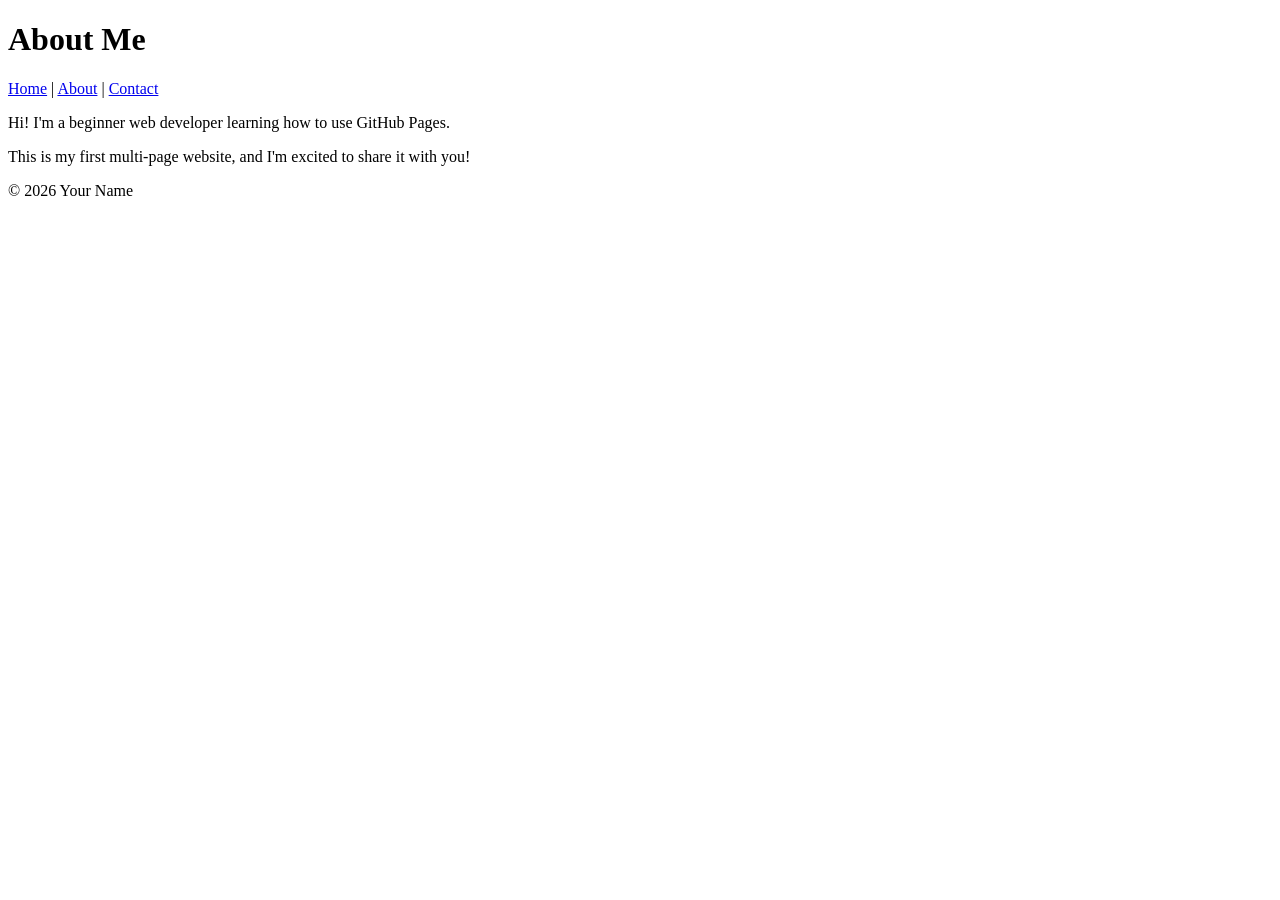
==== about.html @ d931ad91 "Added About and Contact pages with navigation" ====
<!DOCTYPE html> 

<html lang="en"> 

<head> 

    <meta charset="UTF-8"> 

    <meta name="viewport" content="width=device-width, initial-scale=1.0"> 

    <title>About Me</title> 

</head> 

<body> 

    <header> 

        <h1>About Me</h1> 

        <nav> 

            <a href="index.html">Home</a> | 

            <a href="about.html">About</a> | 

            <a href="contact.html">Contact</a> 

        </nav> 

    </header> 

 

    <main> 

        <p>Hi! I'm a beginner web developer learning how to use GitHub Pages.</p> 

        <p>This is my first multi-page website, and I'm excited to share it with you!</p> 

    </main> 

 

    <footer> 

        <p>&copy; 2026 Your Name</p> 

    </footer> 

</body> 

</html>
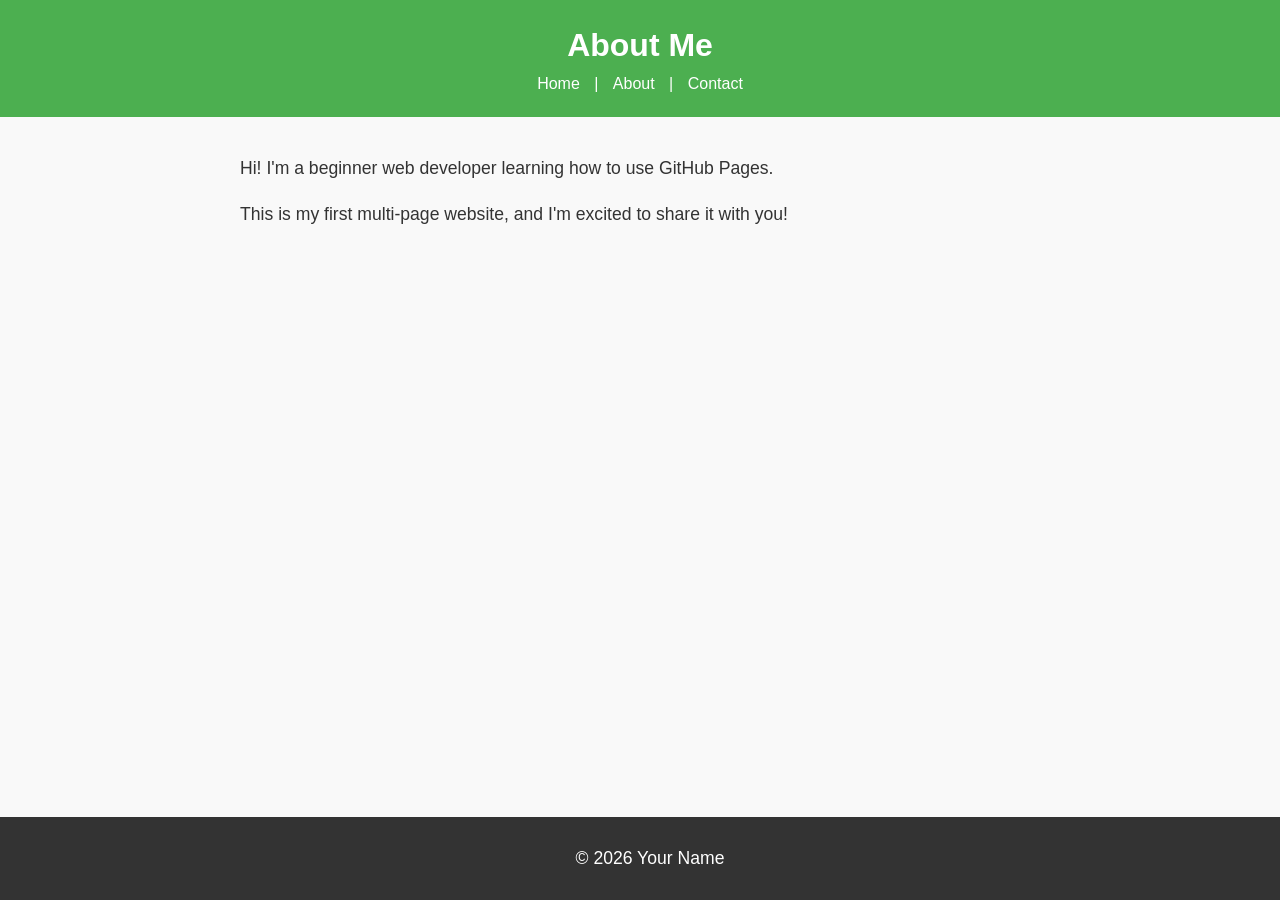
==== commit db0d48ce: "Added CSS3 styling to the website" ====
--- a/about.html
+++ b/about.html
@@ -9,7 +9,7 @@
     <meta name="viewport" content="width=device-width, initial-scale=1.0"> 
 
     <title>About Me</title> 
-
+<link rel="stylesheet" href="styles.css"> 
 </head> 
 
 <body> 
--- a/styles.css
+++ b/styles.css
@@ -0,0 +1,137 @@
+body { 
+
+    font-family: Arial, sans-serif; 
+
+    color: #333; 
+
+    background-color: #f9f9f9; 
+
+    margin: 0; 
+
+    padding: 0; 
+
+    line-height: 1.6; 
+
+} 
+
+header { 
+
+    background-color: #4CAF50; 
+
+    color: white; 
+
+    padding: 20px; 
+
+    text-align: center; 
+
+} 
+
+ 
+
+header h1 { 
+
+    margin: 0; 
+
+} 
+
+ 
+
+nav a { 
+
+    color: white; 
+
+    text-decoration: none; 
+
+    margin: 0 10px; 
+
+} 
+
+ 
+
+nav a:hover { 
+
+      text-decoration: underline; 
+
+} 
+
+main { 
+
+    padding: 20px; 
+
+    max-width: 800px; 
+
+    margin: 0 auto; 
+
+} 
+
+ 
+
+main img { 
+
+    max-width: 100%; 
+
+    height: auto; 
+
+    display: block; 
+
+    margin: 20px 0; 
+
+} 
+
+footer { 
+
+    background-color: #333; 
+
+    color: white; 
+
+    text-align: center; 
+
+    padding: 10px; 
+
+    position: fixed; 
+
+    bottom: 0; 
+
+    width: 100%; 
+
+} 
+
+p { 
+
+    font-size: 1.1em; 
+
+} 
+
+ 
+
+a { 
+
+    color: #4CAF50; 
+
+    text-decoration: none; 
+
+} 
+
+ 
+
+a:hover { 
+
+    text-decoration: underline; 
+
+} 
+
+img { 
+
+    border: 5px solid #4CAF50; 
+
+    border-radius: 10px; 
+
+} 
+
+main a[href^="mailto:"] { 
+
+    color: #ff5722; 
+
+    font-weight: bold; 
+
+} 
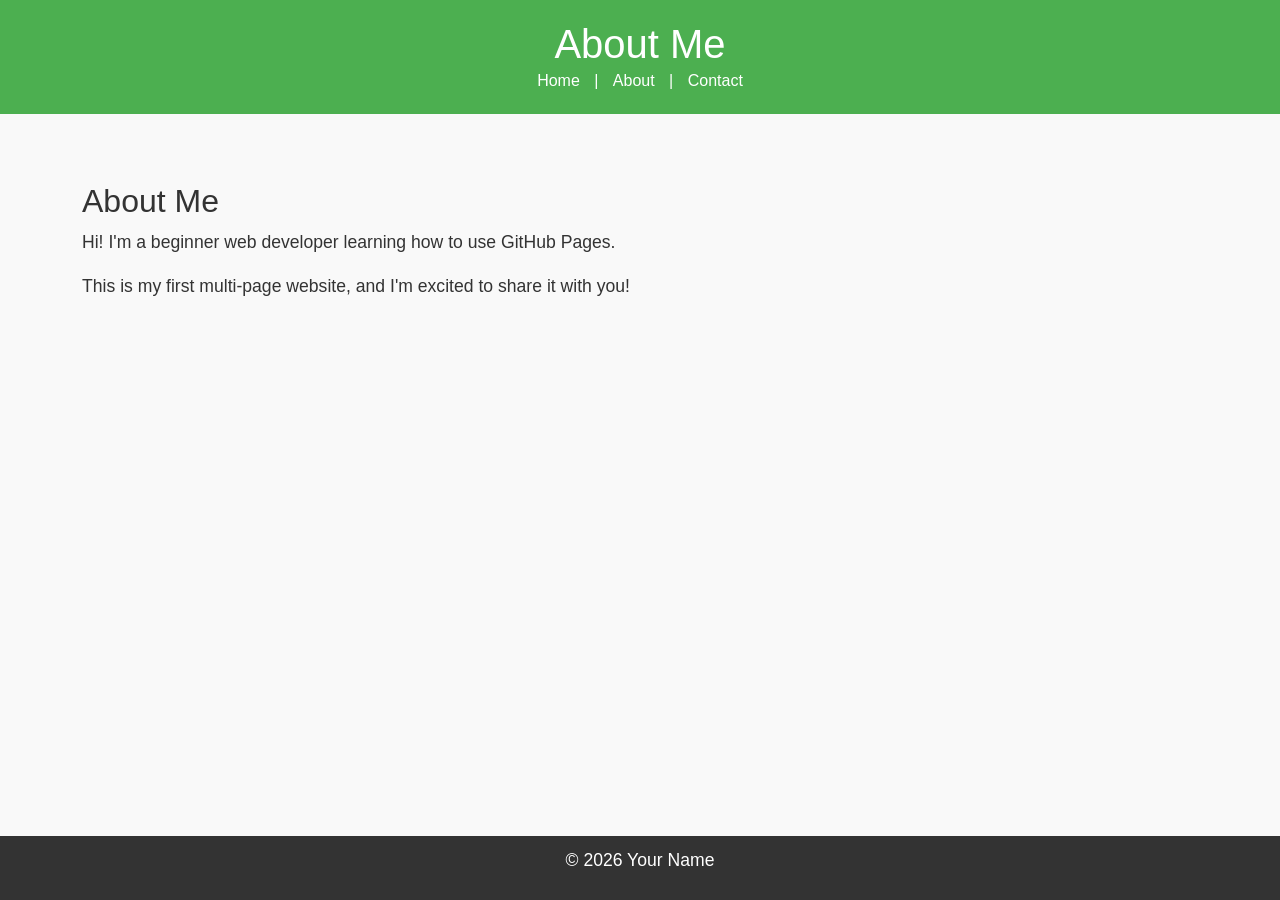
==== commit f0fcefb3: "Added Bootstrap framework for styling and layout" ====
--- a/about.html
+++ b/about.html
@@ -9,6 +9,9 @@
     <meta name="viewport" content="width=device-width, initial-scale=1.0"> 
 
     <title>About Me</title> 
+    <!-- Bootstrap CSS -->
+
+<link href="https://cdn.jsdelivr.net/npm/bootstrap@5.3.0/dist/css/bootstrap.min.css" rel="stylesheet">
 <link rel="stylesheet" href="styles.css"> 
 </head> 
 
@@ -32,11 +35,13 @@
 
  
 
-    <main> 
+    <main class="container my-5">
 
-        <p>Hi! I'm a beginner web developer learning how to use GitHub Pages.</p> 
+<h2>About Me</h2>
 
-        <p>This is my first multi-page website, and I'm excited to share it with you!</p> 
+<p>Hi! I'm a beginner web developer learning how to use GitHub Pages.</p>
+
+<p>This is my first multi-page website, and I'm excited to share it with you!</p>   
 
     </main> 
 
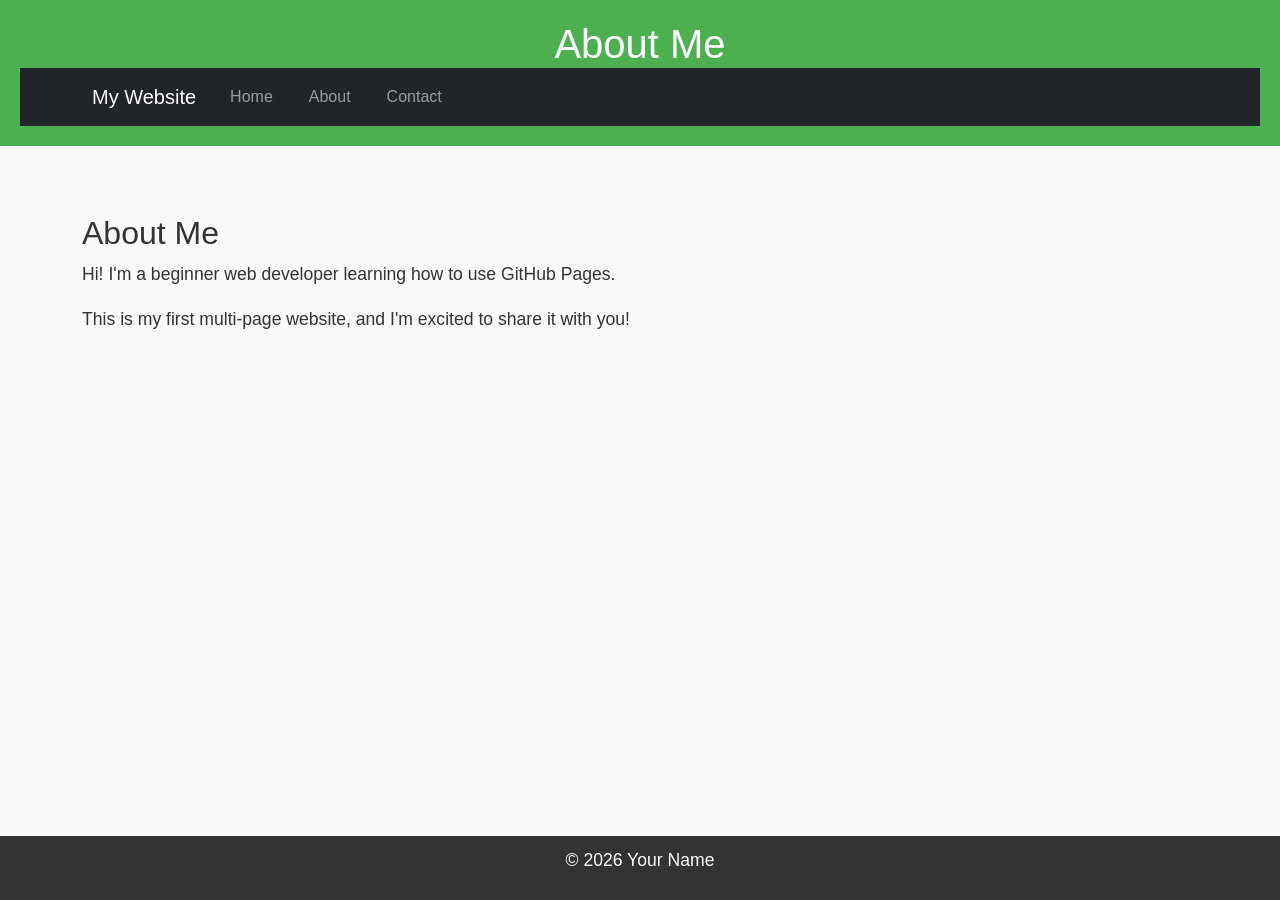
==== commit fe1bedcb: "Added Bootstrap framework for styling and layout" ====
--- a/about.html
+++ b/about.html
@@ -22,13 +22,37 @@
         <h1>About Me</h1> 
 
         <nav> 
+            <nav class="navbar navbar-expand-lg navbar-dark bg-dark">
 
-            <a href="index.html">Home</a> | 
+<div class="container">
 
-            <a href="about.html">About</a> | 
+<a class="navbar-brand" href="index.html">My Website</a>
 
-            <a href="contact.html">Contact</a> 
+<button class="navbar-toggler" type="button" data-bs-toggle="collapse" data-bs-target="#navbarNav">
 
+<span class="navbar-toggler-icon"></span>
+
+</button>
+
+<div class="collapse navbar-collapse" id="navbarNav">
+
+<ul class="navbar-nav">
+
+<li class="nav-item">
+
+<a class="nav-link" href="index.html">Home</a>
+
+</li>
+
+<li class="nav-item">
+
+<a class="nav-link" href="about.html">About</a>
+
+</li>
+
+<li class="nav-item">
+
+<a class="nav-link" href="contact.html">Contact</a>
         </nav> 
 
     </header> 
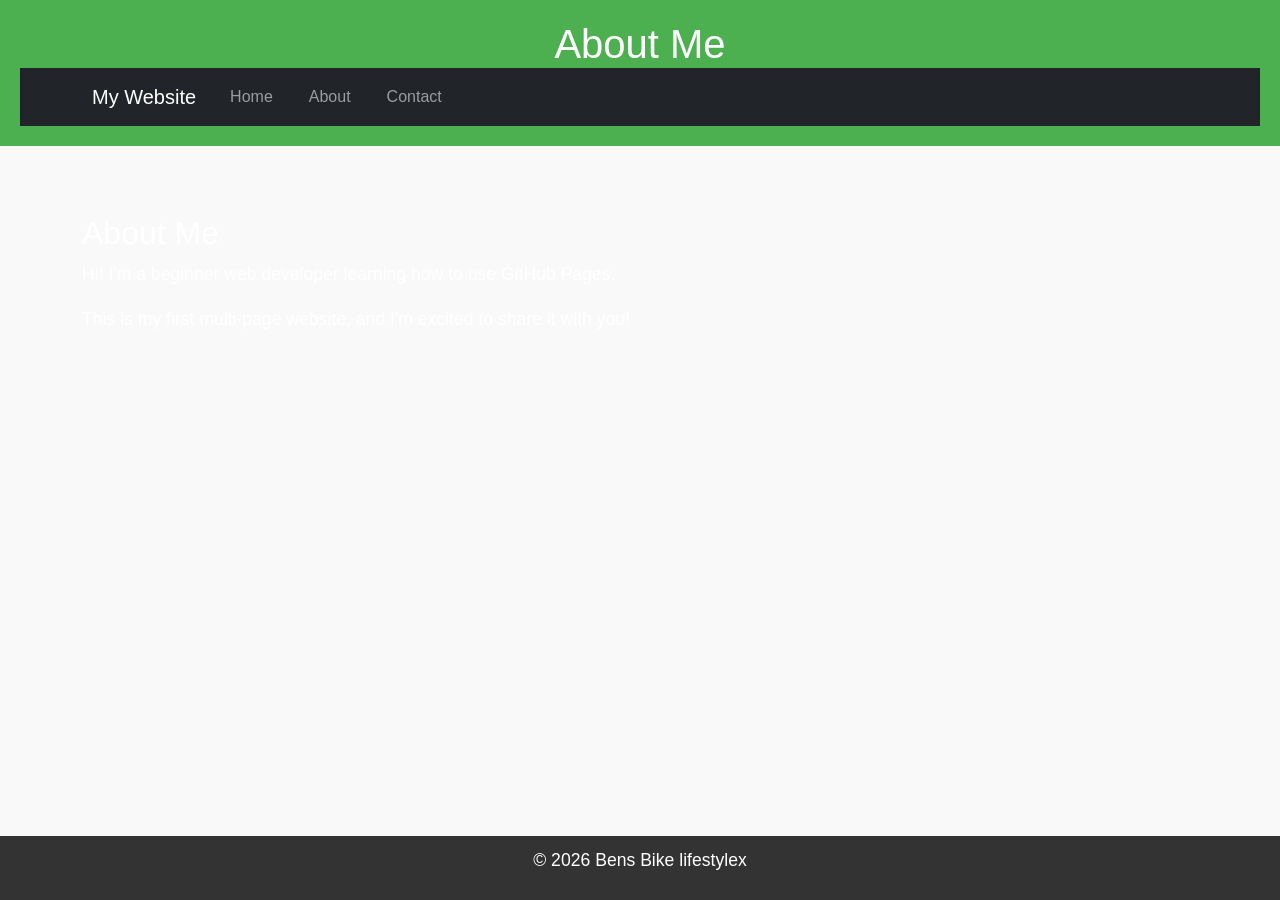
==== commit ba555509: "Added Bootstrap framework for styling and layout" ====
--- a/about.html
+++ b/about.html
@@ -12,7 +12,16 @@
     <!-- Bootstrap CSS -->
 
 <link href="https://cdn.jsdelivr.net/npm/bootstrap@5.3.0/dist/css/bootstrap.min.css" rel="stylesheet">
-<link rel="stylesheet" href="styles.css"> 
+<link rel="stylesheet" href="styles.css">
+ <style>
+        body { 
+            background-image: url(https://i.pinimg.com/originals/fd/be/8c/fdbe8cf03c12ce9bd70cb287c398b1a8.jpg);
+            background-size:  cover;
+            background-position:  center;
+            background-repeat:  no-repeat;
+            background-attachment:  fixed;
+        }
+    </style> 
 </head> 
 
 <body> 
@@ -59,7 +68,7 @@
 
  
 
-    <main class="container my-5">
+    <main class="container my-5 text-white">
 
 <h2>About Me</h2>
 
@@ -73,7 +82,7 @@
 
     <footer> 
 
-        <p>&copy; 2026 Your Name</p> 
+        <p>&copy; 2026 Bens Bike lifestylex</p> 
 
     </footer> 
 
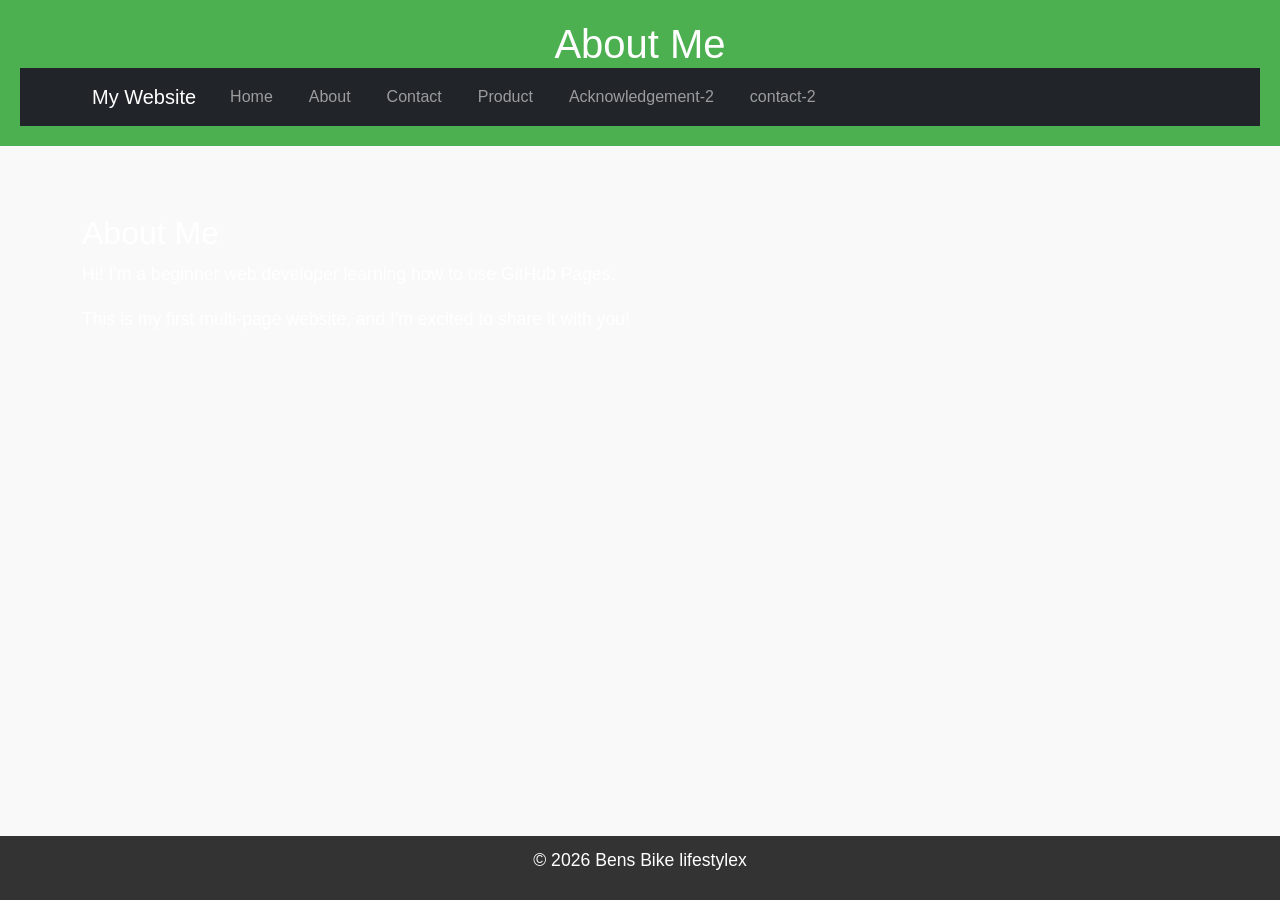
==== commit a7d7c5ff: "Added CSS3 styling to the website" ====
--- a/about.html
+++ b/about.html
@@ -62,6 +62,26 @@
 <li class="nav-item">
 
 <a class="nav-link" href="contact.html">Contact</a>
+
+</li>
+
+<li class="nav-item">
+
+<a class="nav-link" href="product.html">Product</a>
+
+</li>
+
+<li class="nav-item">
+
+<a class="nav-link" href="acknowledgement-2.html">Acknowledgement-2</a>
+
+</li>
+
+<li class="nav-item">
+
+<a class="nav-link" href="contact-2.html">contact-2</a>
+
+</li>
         </nav> 
 
     </header> 
